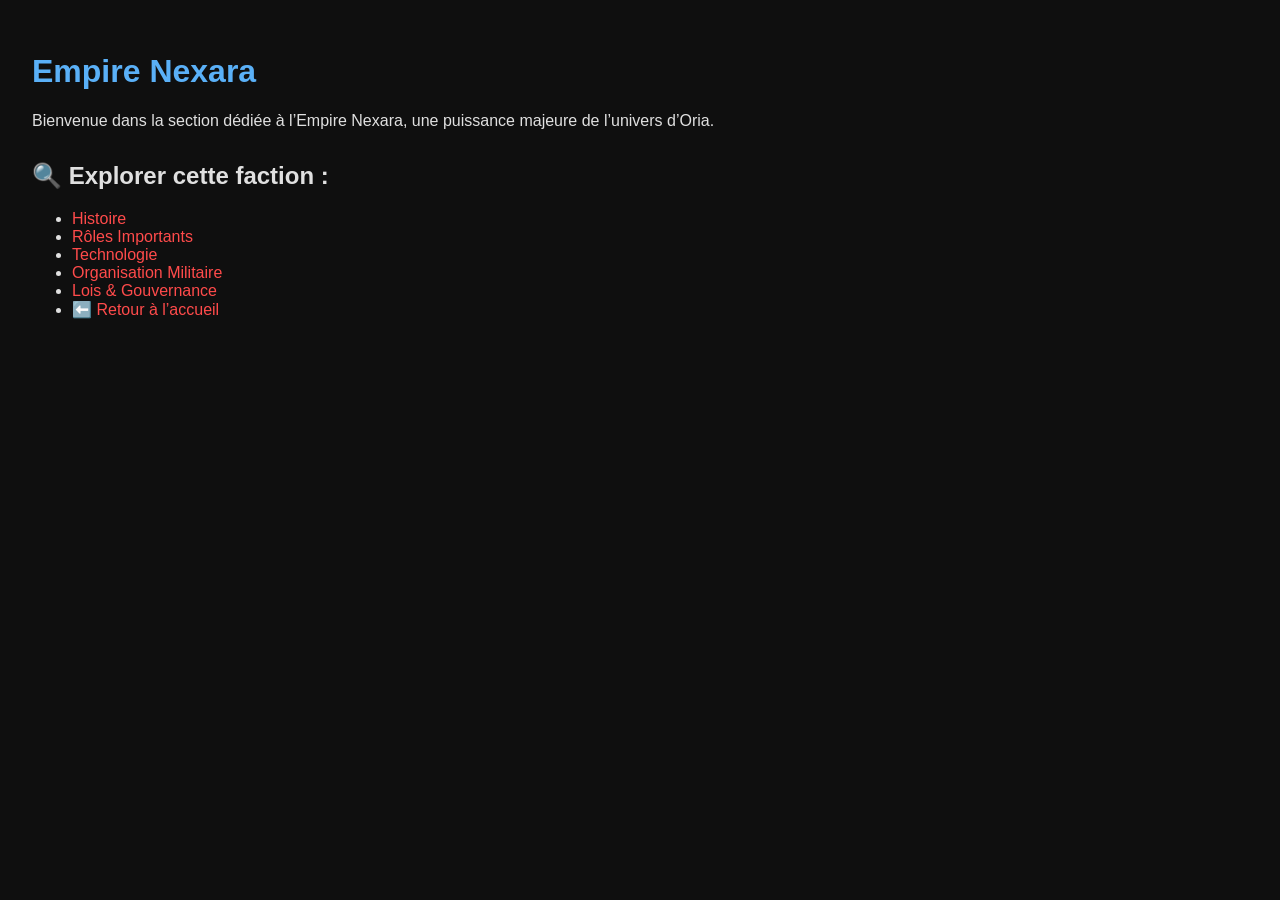
==== empire-nexara.html @ 3f63b685 "empire-nexara.html Page pour L'empire Nexara." ====
<!DOCTYPE html>
<html lang="fr">
<head>
  <meta charset="UTF-8">
  <title>Empire Nexara - Wiki d'Oria</title>
  <style>
    body {
      font-family: Arial, sans-serif;
      background: #0f0f0f;
      color: #e0e0e0;
      margin: 0;
      padding: 2em;
    }
    h1 {
      color: #5ab0f7;
    }
    a {
      color: #ff4b4b;
      text-decoration: none;
    }
    a:hover {
      text-decoration: underline;
    }
    .section {
      margin-top: 2em;
    }
  </style>
</head>
<body>
  <h1>Empire Nexara</h1>
  <p>Bienvenue dans la section dédiée à l’Empire Nexara, une puissance majeure de l’univers d’Oria.</p>

  <div class="section">
    <h2>🔍 Explorer cette faction :</h2>
    <ul>
      <li><a href="#">Histoire</a></li>
      <li><a href="#">Rôles Importants</a></li>
      <li><a href="#">Technologie</a></li>
      <li><a href="#">Organisation Militaire</a></li>
      <li><a href="#">Lois & Gouvernance</a></li>
      <li><a href="index.html">⬅️ Retour à l’accueil</a></li>
    </ul>
  </div>
</body>
</html>
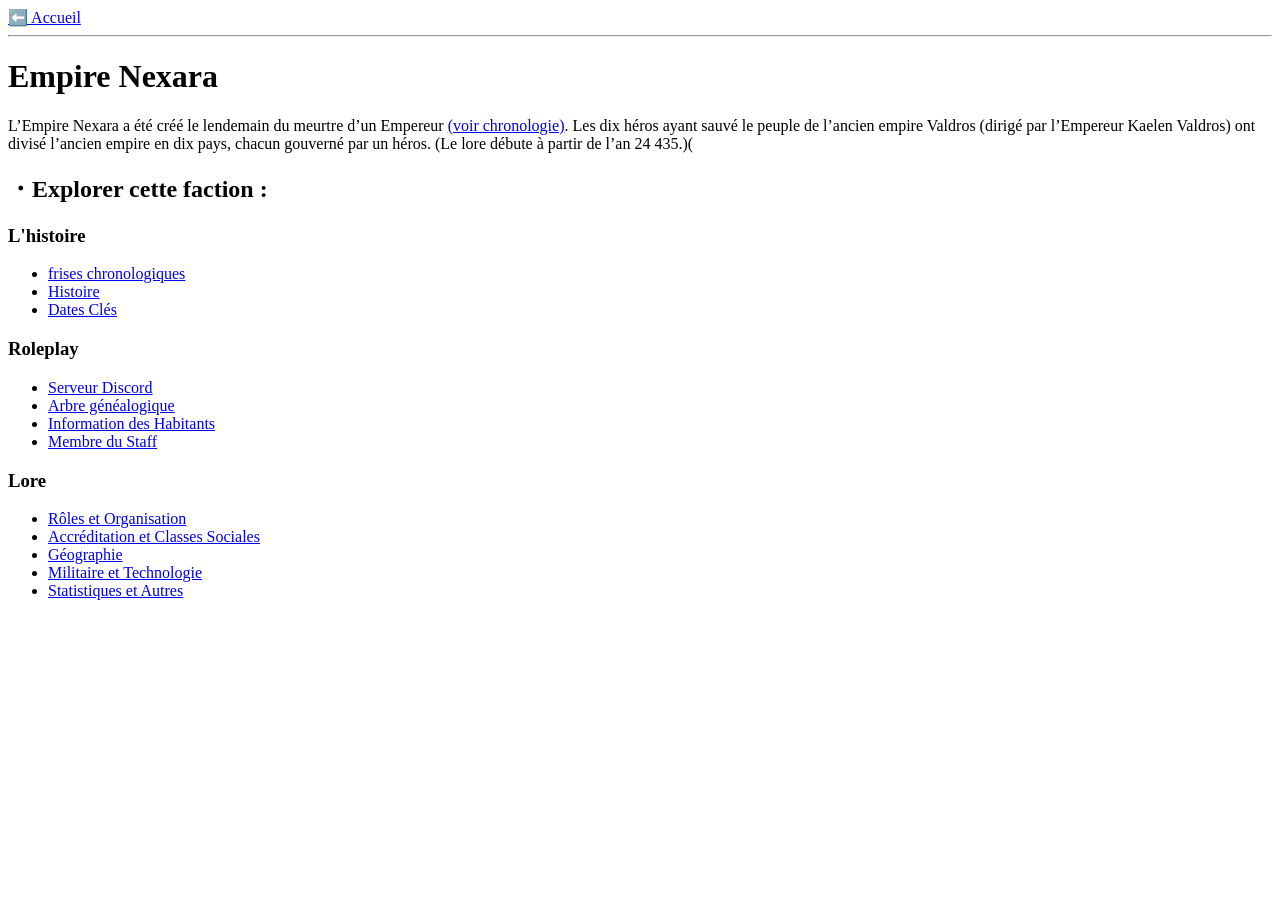
==== commit 49826dec: "Create empire-nexara.html Création de l'accueil pour l'Empire Nexara." ====
--- a/empire-nexara.html
+++ b/empire-nexara.html
@@ -1,45 +1,43 @@
 <!DOCTYPE html>
 <html lang="fr">
 <head>
-  <meta charset="UTF-8">
-  <title>Empire Nexara - Wiki d'Oria</title>
-  <style>
-    body {
-      font-family: Arial, sans-serif;
-      background: #0f0f0f;
-      color: #e0e0e0;
-      margin: 0;
-      padding: 2em;
-    }
-    h1 {
-      color: #5ab0f7;
-    }
-    a {
-      color: #ff4b4b;
-      text-decoration: none;
-    }
-    a:hover {
-      text-decoration: underline;
-    }
-    .section {
-      margin-top: 2em;
-    }
-  </style>
+<meta charset="UTF-8">
+<meta name="viewport" content="width=device-width, initial-scale=1">
+<title>Empire Nexara - Wiki d'Oria</title>
+<base href="/Oria-Lore/">
+<link rel="stylesheet" href="main.css">
 </head>
 <body>
-  <h1>Empire Nexara</h1>
-  <p>Bienvenue dans la section dédiée à l’Empire Nexara, une puissance majeure de l’univers d’Oria.</p>
-
-  <div class="section">
-    <h2>🔍 Explorer cette faction :</h2>
-    <ul>
-      <li><a href="#">Histoire</a></li>
-      <li><a href="#">Rôles Importants</a></li>
-      <li><a href="#">Technologie</a></li>
-      <li><a href="#">Organisation Militaire</a></li>
-      <li><a href="#">Lois & Gouvernance</a></li>
-      <li><a href="index.html">⬅️ Retour à l’accueil</a></li>
-    </ul>
-  </div>
+<nav>
+<a href="index.html">⬅️ Accueil</a> 
+</nav>
+<hr>
+<h1>Empire Nexara</h1>
+<p>L’Empire Nexara a été créé le lendemain du meurtre d’un Empereur <a href="frises.html">(voir chronologie)</a>. Les dix héros ayant sauvé le peuple de l’ancien empire Valdros (dirigé par l’Empereur Kaelen Valdros) ont divisé l’ancien empire en dix pays, chacun gouverné par un héros.
+(Le lore débute à partir de l’an 24 435.)(</p>
+<div class="section">
+<h2>・Explorer cette faction :</h2>
+<h3>L'histoire</h3>
+<ul>
+<li><a href="frises.html">frises chronologiques</a></li>
+<li><a href="histoire.html">Histoire</a></li>
+<li><a href="dates.html">Dates Clés</a></li>
+</ul>
+<h3>Roleplay</h3>
+<ul>
+<li><a href="https://discord.gg/FPwtyVTp9g">Serveur Discord</a></li>
+<li><a href="arbres.html">Arbre généalogique</a></li>
+<li><a href="info.html">Information des Habitants </a></li>
+<li><a href="staff.html">Membre du Staff</a></li>
+</ul>
+<h3>Lore</h3>
+<ul>
+<li><a href="rolesorganisation.html">Rôles et Organisation</a></li>
+<li><a href="accreditation">Accréditation et Classes Sociales</a></li>
+<li><a href="geographie.html">Géographie</a></li>
+<li><a href="militaire.html">Militaire et Technologie</a></li>
+<li><a href="statistiques.html">Statistiques et Autres</a></li>
+</ul>
+</div>
 </body>
 </html>
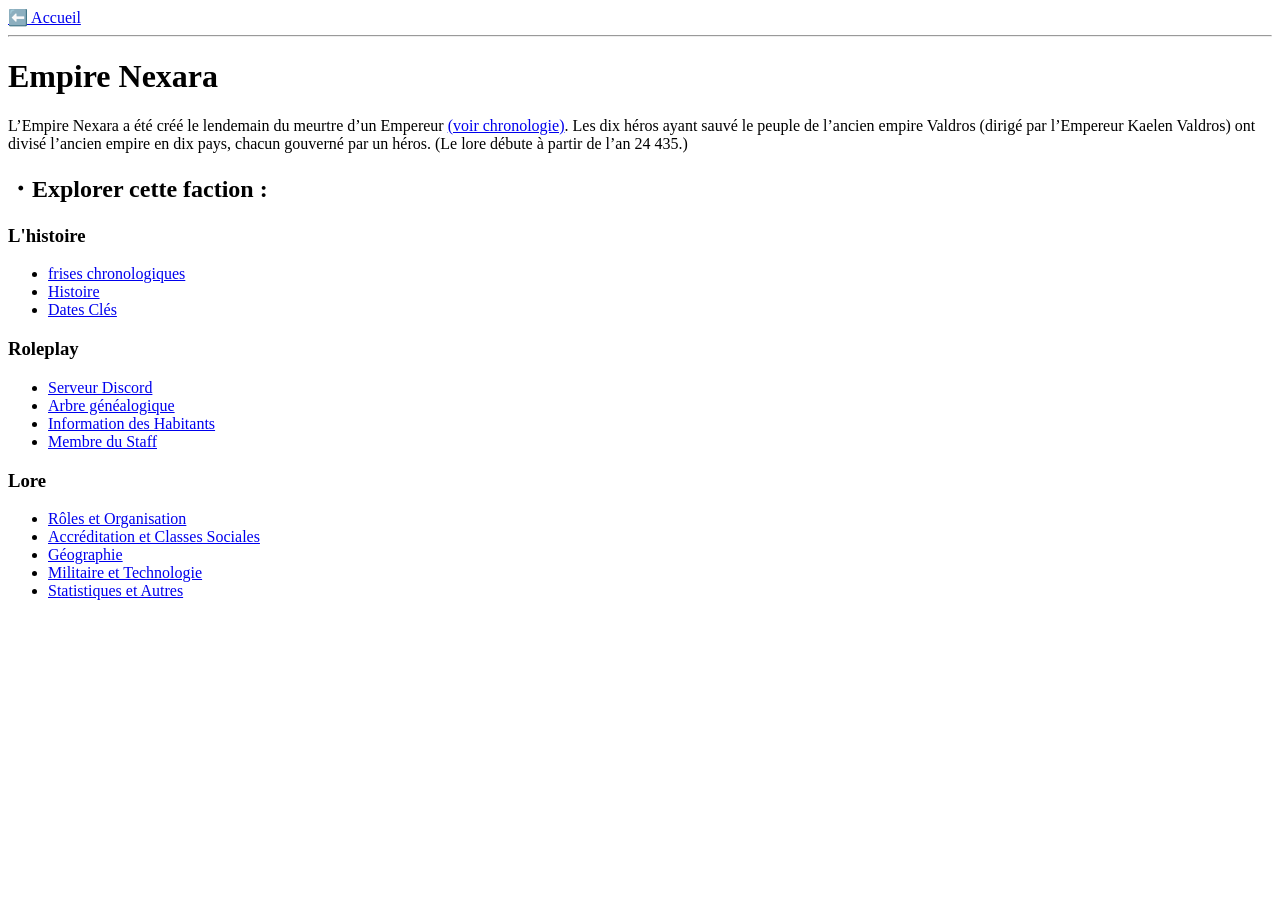
==== commit bb95eb26: "Update empire-nexara.html Correction d’une faute de ponctuation." ====
--- a/empire-nexara.html
+++ b/empire-nexara.html
@@ -14,29 +14,29 @@
 <hr>
 <h1>Empire Nexara</h1>
 <p>L’Empire Nexara a été créé le lendemain du meurtre d’un Empereur <a href="frises.html">(voir chronologie)</a>. Les dix héros ayant sauvé le peuple de l’ancien empire Valdros (dirigé par l’Empereur Kaelen Valdros) ont divisé l’ancien empire en dix pays, chacun gouverné par un héros.
-(Le lore débute à partir de l’an 24 435.)(</p>
+(Le lore débute à partir de l’an 24 435.)</p>
 <div class="section">
 <h2>・Explorer cette faction :</h2>
 <h3>L'histoire</h3>
 <ul>
-<li><a href="frises.html">frises chronologiques</a></li>
-<li><a href="histoire.html">Histoire</a></li>
-<li><a href="dates.html">Dates Clés</a></li>
+<li><a href="Nexara/frises.html">frises chronologiques</a></li>
+<li><a href="Nexara/histoire.html">Histoire</a></li>
+<li><a href="Nexara/dates.html">Dates Clés</a></li>
 </ul>
 <h3>Roleplay</h3>
 <ul>
 <li><a href="https://discord.gg/FPwtyVTp9g">Serveur Discord</a></li>
-<li><a href="arbres.html">Arbre généalogique</a></li>
-<li><a href="info.html">Information des Habitants </a></li>
-<li><a href="staff.html">Membre du Staff</a></li>
+<li><a href="Nexara/arbres.html">Arbre généalogique</a></li>
+<li><a href="Nexara/info.html">Information des Habitants </a></li>
+<li><a href="Nexara/staff.html">Membre du Staff</a></li>
 </ul>
 <h3>Lore</h3>
 <ul>
-<li><a href="rolesorganisation.html">Rôles et Organisation</a></li>
-<li><a href="accreditation">Accréditation et Classes Sociales</a></li>
-<li><a href="geographie.html">Géographie</a></li>
-<li><a href="militaire.html">Militaire et Technologie</a></li>
-<li><a href="statistiques.html">Statistiques et Autres</a></li>
+<li><a href="Nexara/rolesorganisation.html">Rôles et Organisation</a></li>
+<li><a href="Nexara/accreditationclassesociales">Accréditation et Classes Sociales</a></li>
+<li><a href="Nexara/geographie.html">Géographie</a></li>
+<li><a href="Nexara/militaire.html">Militaire et Technologie</a></li>
+<li><a href="Nexara/statistiques.html">Statistiques et Autres</a></li>
 </ul>
 </div>
 </body>
--- a/main.css
+++ b/main.css
@@ -0,0 +1,9 @@
+body {font-family: Arial, sans-serif;background: #0f0f0f;color: #e0e0e0;margin: 0;padding: 2em;}
+
+h1 {color: #ff4b4b;}
+
+a {color: #5ab0f7;text-decoration: none;transition: color 0.3s;}
+
+a:hover {text-decoration: underline;color: #ffffff;}
+
+.section {margin-top: 2em;}
